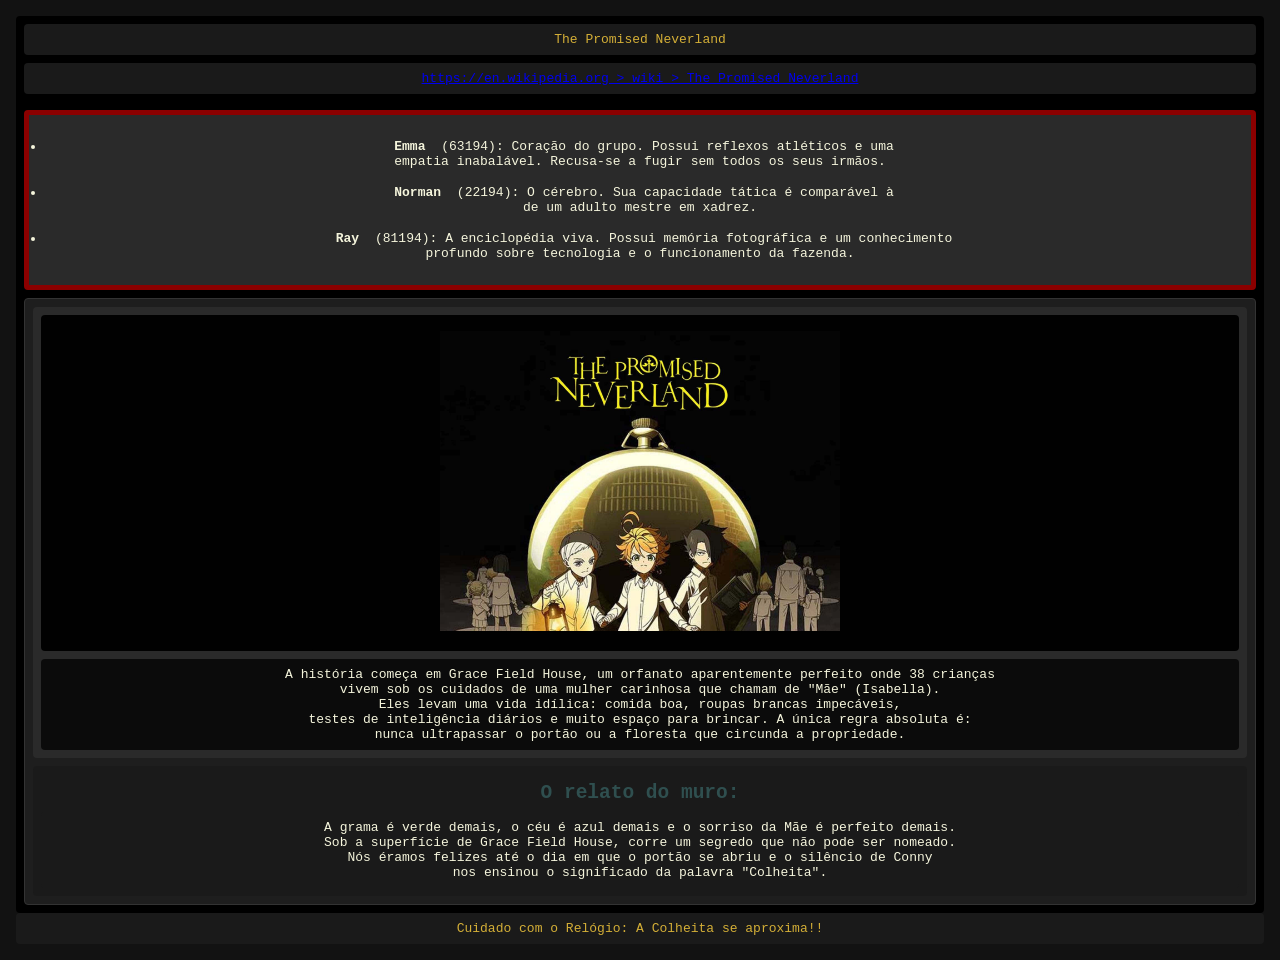
==== index.html @ ebf8d296 "Add files via upload" ====
<!DOCTYPE html>
<html lang="en">

<head>
    <meta charset="UTF-8">
    <meta name="viewport" content="width=device-width, initial-scale=1.0">
    <title>Document</title>
    <link rel="stylesheet" href="style.css">
</head>

<body>
    <div id="container">
        <header>The Promised Neverland</header>
        <nav>
            <a href="https://www.bing.com/ck/a?!&&p=5d13c05922cfae922b8a2afb3c90fbb3a549839af945d92c3da49b87966e34dfJmltdHM9MTc3ODI4NDgwMA&ptn=3&ver=2&hsh=4&fclid=2652b1d4-a959-6709-08fe-a406a859663b&psq=promise+never+land+sites&u=a1aHR0cHM6Ly9lbi53aWtpcGVkaWEub3JnL3dpa2kvVGhlX1Byb21pc2VkX05ldmVybGFuZA"
                target="_blank">https://en.wikipedia.org
                &gt; wiki &gt; The_Promised_Neverland</a>
        </nav>
        <div class="main-container"></div>
        <aside>
            <ul>
                <li> <strong>Emma</strong> (63194): Coração do grupo. Possui reflexos atléticos e uma <br> empatia
                    inabalável. Recusa-se a fugir sem todos os seus irmãos.</li>
                <li> <strong>Norman</strong> (22194): O cérebro. Sua capacidade tática é comparável à <br> de um adulto
                    mestre em xadrez.</li>
                <li> <strong>Ray</strong> (81194): A enciclopédia viva. Possui memória fotográfica e um conhecimento
                    <br>
                    profundo sobre tecnologia e o funcionamento da fazenda.
                </li>
            </ul>
        </aside>
        
            <main>
                <article>
                    <figure>
                        <img src="./img/the-promised-neverland-pictures-nlnyrooi6n8774m2.jpg" alt="">
                    </figure>
                    <p>A história começa em Grace Field House, um orfanato aparentemente perfeito onde 38 crianças <br>
                        vivem
                        sob os cuidados de uma mulher carinhosa que chamam de "Mãe" (Isabella). <br> Eles levam uma vida
                        idílica: comida boa, roupas brancas impecáveis, <br> testes de inteligência diários e muito
                        espaço
                        para brincar. A única regra absoluta é: <br> nunca ultrapassar o portão ou a floresta que
                        circunda a
                        propriedade.</p>
                </article>
                <section>
                    <h2>O relato do muro:</h2>
                    <p id="paragr">A grama é verde demais, o céu é azul demais e o sorriso da Mãe é perfeito
                        demais. <br> Sob
                        a
                        superfície de Grace Field House, corre um segredo que não pode ser nomeado. <br> Nós éramos
                        felizes
                        até o dia em que o portão se abriu e o silêncio de Conny <br> nos ensinou o significado da
                        palavra
                        "Colheita".
                    </p>
                </section>
            </main>
        </div>
        <footer>
            Cuidado com o Relógio: A Colheita se aproxima!!
        </footer>
    </div>
</body>

</html>
---- style.css ----
body {
    background-color: #121212;
}

* {
    border-radius: 4px;
    margin: 0;
    padding: 8px;
    text-align: center;
    font-family: monospace;
}

#container {
    background-color: #000000;
    display: flex;
    flex-direction: column;
    gap: 8px;
    padding: 8px;
}

header {
    background-color: #1A1A1A;
    color: #D4AF37;
}

nav {
    background-color: #1A1A1A;
}

aside {
    background-color: #2A2A2A;
    border: 5px solid #8B0000;
    flex: 1;
}

main {
    background-color: #1E1E1E;
    border: 1px solid #333;
    display: flex;
    flex-direction: column;
    gap: 8px;
    flex: 3;
}

article {
    background-color: #2A2A2A;
    display: flex;
    flex-direction: column;
    gap: 8px;
}

figure {
    background-color: #000000f9;
}

p {
    background-color: #0b0b0b;
    color: #f5f5dc;
}

section {
    background-color: #1A1A1A;
    color: #2F4F4f;
}

#paragr {
    background-color: #1A1A1A;
    color: #f5f5dc;
}

footer {
    background-color: #1A1A1A;
    color: #D4AF37;
}

.main-container {
    display: flex;
    gap: 8px;
    padding: 0;

}

img {
    width: 400px;
}

li {
    color: #f5f5dc;
}
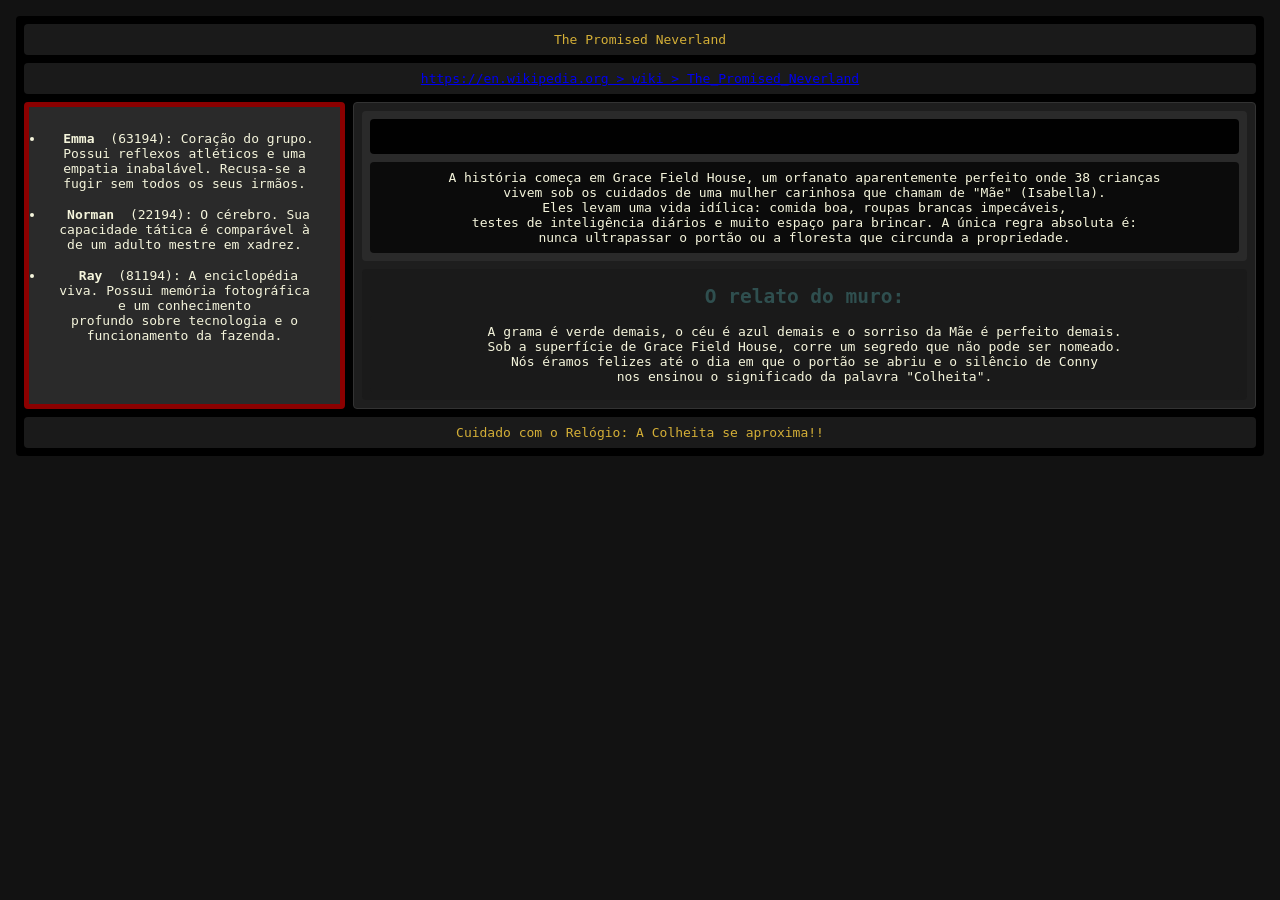
==== commit 91117b90: "Update index.html" ====
--- a/index.html
+++ b/index.html
@@ -16,7 +16,7 @@
                 target="_blank">https://en.wikipedia.org
                 &gt; wiki &gt; The_Promised_Neverland</a>
         </nav>
-        <div class="main-container"></div>
+        <div class="main-container">
         <aside>
             <ul>
                 <li> <strong>Emma</strong> (63194): Coração do grupo. Possui reflexos atléticos e uma <br> empatia
@@ -64,4 +64,4 @@
     </div>
 </body>
 
-</html>+</html>
